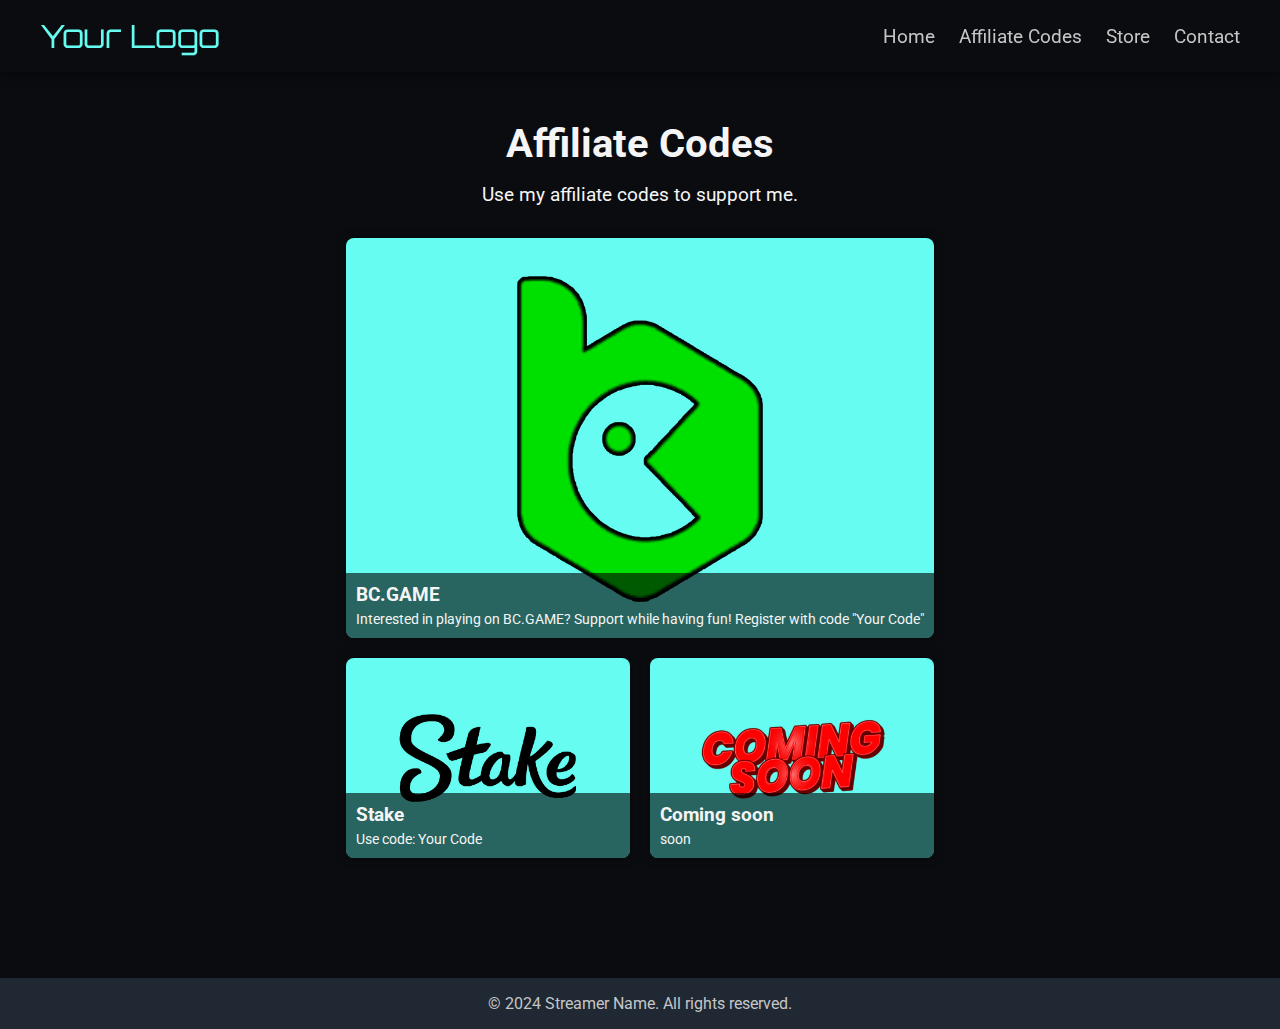
==== affiliate.html @ c43beaef "Add files via upload" ====
<!DOCTYPE html>
<html lang="en">
<head>
    <meta charset="UTF-8">
    <meta name="viewport" content="width=device-width, initial-scale=1.0">
    <title>Affiliate Codes - Streamer Name</title>
    <link rel="stylesheet" href="styles.css">
    <link rel="stylesheet" href="affiliate.css">
    <link href="https://fonts.googleapis.com/css2?family=Roboto:wght@400;700&family=Orbitron:wght@400;700&display=swap" rel="stylesheet">
</head>
<body>
    <header>
        <nav class="navbar">
            <div class="navbar-left">
                <a href="index.html" class="logo">Your Logo</a>
                <div class="menu-toggle">☰</div>
            </div>
            <ul class="nav-links">
                <li><a href="index.html">Home</a></li>
                <li><a href="affiliate.html">Affiliate Codes</a></li>
                <li><a href="store.html">Store</a></li>
                <li><a href="contact.html">Contact</a></li>
            </ul>
        </nav>
    </header>
    <main>
        <section id="affiliate" class="affiliate-section">
            <div class="content">
                <h1>Affiliate Codes</h1>
                <p>Use my affiliate codes to support me.</p>
                <div class="codes">
                    <a href="#" class="code large" style="background-image: url('affiliate1.jpg');">
                        <div class="code-content">
                            <h2>BC.GAME</h2>
                            <p>Interested in playing on BC.GAME? Support while having fun! Register with code "Your Code"</p>
                        </div>
                    </a>
                    <a href="#" class="code" style="background-image: url('affiliate2.jpg');">
                        <div class="code-content">
                            <h2>Stake</h2>
                            <p>Use code: Your Code</p>
                        </div>
                    </a>
                    <a href="#" class="code" style="background-image: url('affiliate3.jpg');">
                        <div class="code-content">
                            <h2>Coming soon</h2>
                            <p>soon</p>
                        </div>
                    </a>
                </div>
            </div>
        </section>
    </main>
    <footer>
        <p>&copy; 2024 Streamer Name. All rights reserved.</p>
    </footer>
    <script>
        document.addEventListener('DOMContentLoaded', () => {
            const menuToggle = document.querySelector('.menu-toggle');
            const navLinks = document.querySelector('.nav-links');

            if (menuToggle && navLinks) {
                menuToggle.addEventListener('click', () => {
                    navLinks.classList.toggle('active');
                });
            }
        });
    </script>
</body>
</html>
---- styles.css ----
/* Reset default styles */
* {
   margin: 0;
   padding: 0;
   box-sizing: border-box;
}

html, body {
   height: 100%;
}

body {
   font-family: 'Roboto', sans-serif;
   background-color: #0b0c10;
   color: #c5c6c7;
   display: flex;
   flex-direction: column;
}

header {
   background: rgba(11, 12, 16, 0.9);
   padding: 1rem 2rem;
   position: fixed;
   width: 100%;
   top: 0;
   z-index: 1000;
   display: flex;
   justify-content: center;
   align-items: center;
   box-shadow: 0 2px 10px rgba(0, 0, 0, 0.5);
}

.navbar {
   display: flex;
   justify-content: space-between;
   align-items: center;
   width: 100%;
   max-width: 1200px;
}

.navbar-left {
   display: flex;
   align-items: center;
}

.navbar .logo {
   font-family: 'Orbitron', sans-serif;
   color: #66fcf1;
   font-size: 2rem;
   margin-right: 2rem;
   text-decoration: none;
}

.navbar .nav-links {
   list-style: none;
   display: flex;
   gap: 1.5rem;
}

.navbar .nav-links li a {
   color: #c5c6c7;
   text-decoration: none;
   font-size: 1.2rem;
   transition: color 0.3s, transform 0.3s;
}

.navbar .nav-links li a:hover {
   color: #66fcf1;
   transform: scale(1.1);
}

.menu-toggle {
   display: none;
   font-size: 2rem;
   color: #c5c6c7;
   cursor: pointer;
}

/* Footer */
footer {
   background: #1f2833;
   padding: 1rem 2rem;
   text-align: center;
   color: #c5c6c7;
   width: 100%;
   position: relative;
   bottom: 0;
}

/* Responsive styles */
@media (max-width: 768px) {
   header {
       padding: 1rem;
   }

   .navbar .logo {
       font-size: 1.5rem;
       margin-right: 1rem;
   }

   .navbar .nav-links {
       display: none;
       flex-direction: column;
       position: absolute;
       top: 100%;
       left: 0;
       width: 100%;
       background: rgba(11, 12, 16, 0.9);
       padding: 1rem 0;
       text-align: center;
   }

   .navbar .nav-links.active {
       display: flex;
   }

   .navbar .nav-links li {
       margin: 0.5rem 0;
   }

   .navbar .nav-links li a {
       font-size: 1rem;
   }

   .menu-toggle {
       display: block;
   }
}

/* Keyframes */
@keyframes fadeIn {
   from {
       opacity: 0;
   }
   to {
       opacity: 1;
   }
}

@keyframes slideInDown {
   from {
       transform: translateY(-100%);
   }
   to {
       transform: translateY(0);
   }

@keyframes slideInUp {
   from {
       transform: translateY(100%);
   }
   to {
       transform: translateY(0);
   }

@keyframes fadeInUp {
   from {
       opacity: 0;
       transform: translateY(20px);
   }
   to {
       opacity: 1;
       transform: translateY(0);
   }
}

@media (max-width: 768px) {
   header {
       padding: 1rem;
   }

   .navbar .logo {
       font-size: 1.5rem;
       margin-right: 1rem;
   }

   .navbar .nav-links {
       display: none;
       flex-direction: column;
       position: absolute;
       top: 100%;
       left: 0;
       width: 100%;
       background: rgba(11, 12, 16, 0.9);
       padding: 1rem 0;
       text-align: center;
   }

   .navbar .nav-links.active {
       display: flex;
   }

   .navbar .nav-links li {
       margin: 0.5rem 0;
   }

   .navbar .nav-links li a {
       font-size: 1rem;
   }

   .menu-toggle {
       display: block;
   }
}
---- affiliate.css ----
/* Specific styles for affiliate.html */
.affiliate-section {
   width: 100%;
   display: flex;
   flex-direction: column;
   justify-content: center;
   align-items: center;
   text-align: center;
   color: #f5f5f5;
   padding: 100px 20px;
   background: url('your-gaming-background.jpg') no-repeat center center/cover;
   min-height: 100vh;
   animation: fadeIn 1.5s ease-in-out;
}

.content {
   max-width: 1200px;
   padding: 20px;
   background: rgba(11, 12, 16, 0.8);
   border-radius: 10px;
   animation: fadeInUp 2s ease-in-out;
}

.content h1 {
   font-size: 2.5rem; /* Adjusted for better balance */
   margin-bottom: 1rem;
   animation: slideInDown 1s ease-in-out;
}

.content p {
   font-size: 1.2rem; /* Adjusted for better balance */
   margin-bottom: 2rem;
   animation: slideInUp 1s ease-in-out;
}

.codes {
   display: grid;
   grid-template-columns: repeat(auto-fit, minmax(250px, 1fr));
   gap: 20px;
   width: 100%;
}

.codes a {
   text-decoration: none; /* Remove default link styles */
}

.code {
   position: relative;
   background-size: cover;
   background-position: center;
   border-radius: 8px;
   overflow: hidden;
   box-shadow: 0 0 10px rgba(0, 0, 0, 0.5);
   animation: fadeIn 2s ease-in-out;
   transition: transform 0.3s, box-shadow 0.3s;
   display: flex;
   flex-direction: column;
   justify-content: flex-end;
   height: 200px;
   color: inherit; /* Ensure text color is inherited */
}

.code.large {
   grid-column: span 2;
   height: 400px;
}

.code-content {
   background: rgba(0, 0, 0, 0.6);
   padding: 10px; /* Reduced padding */
   text-align: left;
   color: #f5f5f5;
   font-size: 0.9rem; /* Reduced font size */
}

.code-content h2 {
   font-size: 1.2rem; /* Reduced font size */
   margin-bottom: 5px;
}

.code-content p {
   font-size: 0.9rem; /* Reduced font size */
   margin-bottom: 0;
}

.code:hover {
   transform: scale(1.05);
   box-shadow: 0 0 20px rgba(0, 0, 0, 0.8);
}

/* Responsive styles */
@media (max-width: 768px) {
   .content {
       padding: 10px; /* Reduced padding */
   }

   .content h1 {
       font-size: 2rem; /* Reduced font size */
   }

   .content p {
       font-size: 1rem; /* Reduced font size */
   }

   .codes {
       gap: 10px; /* Reduced gap */
   }

   .code {
       height: 150px; /* Reduced height */
   }

   .code.large {
       height: 300px; /* Reduced height */
   }

   .code-content {
       padding: 5px; /* Reduced padding */
       font-size: 0.8rem; /* Further reduced font size */
   }

   .code-content h2 {
       font-size: 1rem; /* Further reduced font size */
   }

   .code-content p {
       font-size: 0.8rem; /* Further reduced font size */
   }
}

/* Keyframes */
@keyframes fadeIn {
   from {
       opacity: 0;
   }
   to {
       opacity: 1;
   }
}

@keyframes slideInDown {
   from {
       transform: translateY(-100%);
   }
   to {
       transform: translateY(0);
   }

@keyframes slideInUp {
   from {
       transform: translateY(100%);
   }
   to {
       transform: translateY(0);
   }

@keyframes fadeInUp {
   from {
       opacity: 0;
       transform: translateY(20px);
   }
   to {
       opacity: 1;
       transform: translateY(0);
   }
}
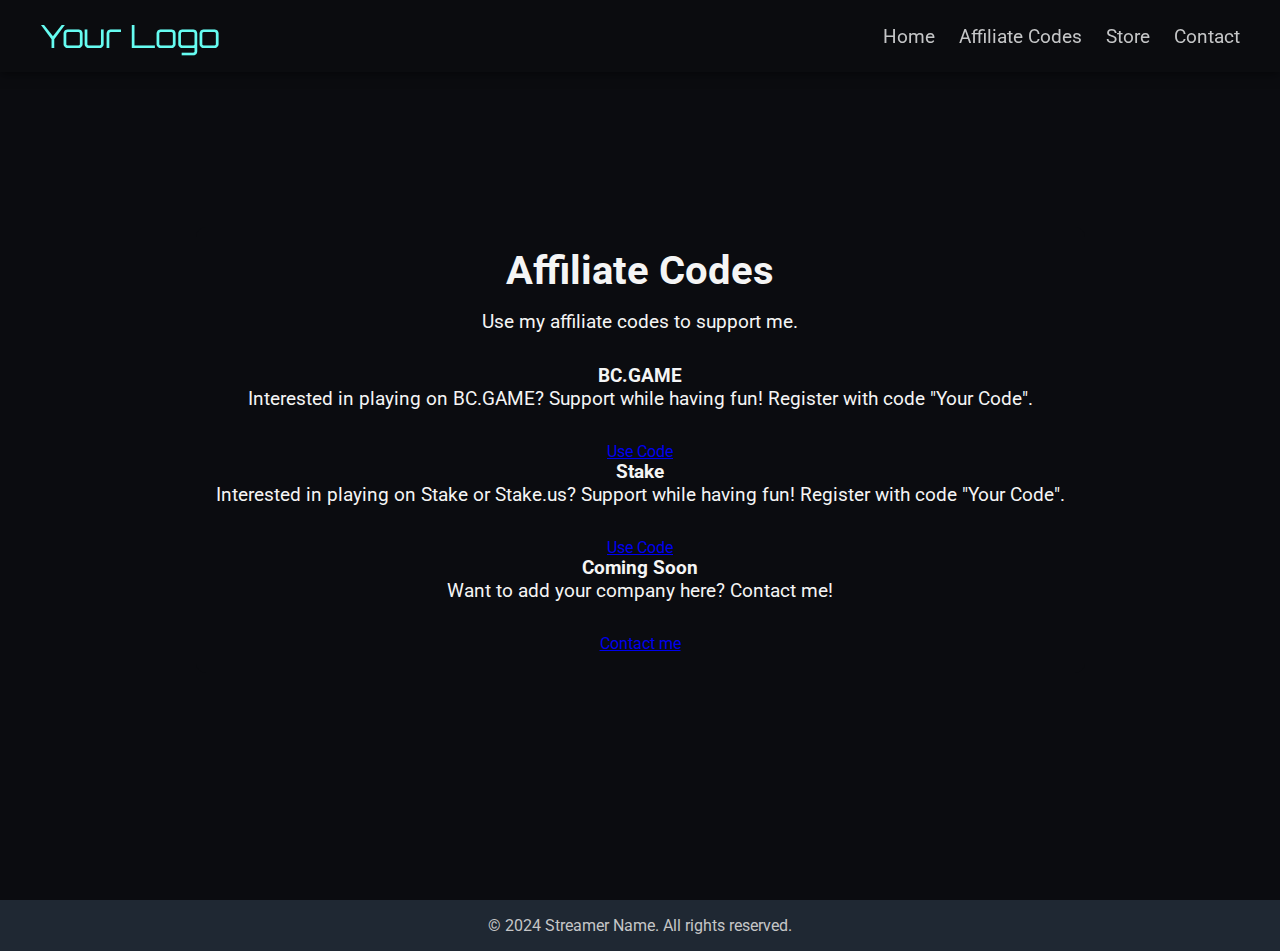
==== commit 8437d272: "Update affiliate.html" ====
--- a/affiliate.html
+++ b/affiliate.html
@@ -28,25 +28,32 @@
             <div class="content">
                 <h1>Affiliate Codes</h1>
                 <p>Use my affiliate codes to support me.</p>
-                <div class="codes">
-                    <a href="#" class="code large" style="background-image: url('affiliate1.jpg');">
-                        <div class="code-content">
-                            <h2>BC.GAME</h2>
-                            <p>Interested in playing on BC.GAME? Support while having fun! Register with code "Your Code"</p>
+                <div class="affiliate-items">
+                    <div class="item">
+                        <div class="item-image" style="background-image: url('affiliate1.jpg');"></div>
+                        <div class="item-content">
+                            <h3>BC.GAME</h3>
+                            <p>Interested in playing on BC.GAME? Support while having fun! Register with code "Your Code".</p>
+                            <a href="#" class="cta-button">Use Code</a>
                         </div>
-                    </a>
-                    <a href="#" class="code" style="background-image: url('affiliate2.jpg');">
-                        <div class="code-content">
-                            <h2>Stake</h2>
-                            <p>Use code: Your Code</p>
+                    </div>
+                    <div class="item">
+                        <div class="item-image" style="background-image: url('affiliate2.jpg');"></div>
+                        <div class="item-content">
+                            <h3>Stake</h3>
+                            <p>Interested in playing on Stake or Stake.us? Support while having fun! Register with code "Your Code".
+                            </p>
+                            <a href="#" class="cta-button">Use Code</a>
                         </div>
-                    </a>
-                    <a href="#" class="code" style="background-image: url('affiliate3.jpg');">
-                        <div class="code-content">
-                            <h2>Coming soon</h2>
-                            <p>soon</p>
+                    </div>
+                    <div class="item">
+                        <div class="item-image" style="background-image: url('affiliate3.jpg');"></div>
+                        <div class="item-content">
+                            <h3>Coming Soon</h3>
+                            <p>Want to add your company here? Contact me!</p>
+                            <a href="contact.html" class="cta-button">Contact me</a>
                         </div>
-                    </a>
+                    </div>
                 </div>
             </div>
         </section>
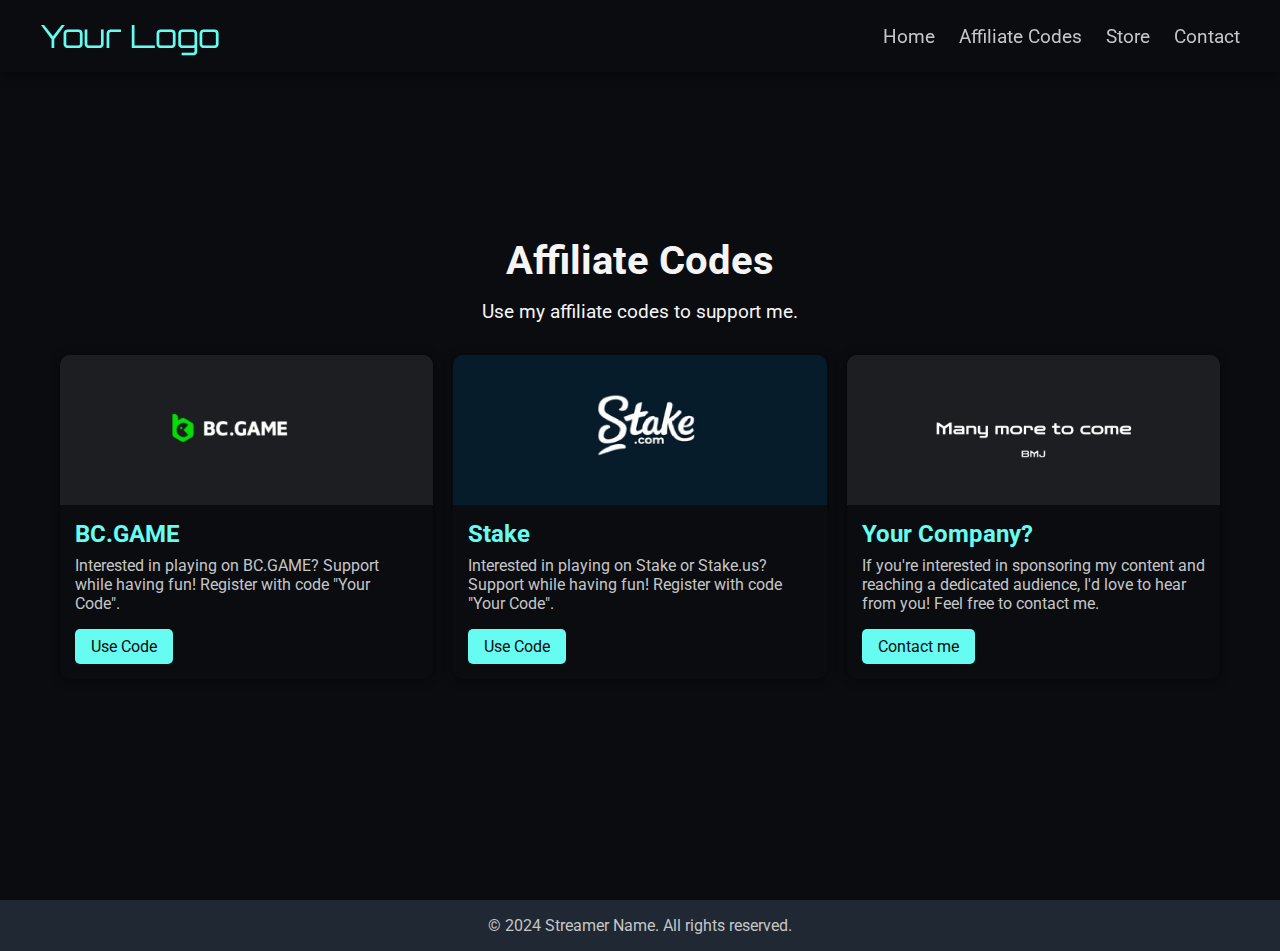
==== commit fa218355: "Update affiliate.html" ====
--- a/affiliate.html
+++ b/affiliate.html
@@ -49,8 +49,8 @@
                     <div class="item">
                         <div class="item-image" style="background-image: url('affiliate3.jpg');"></div>
                         <div class="item-content">
-                            <h3>Coming Soon</h3>
-                            <p>Want to add your company here? Contact me!</p>
+                            <h3>Your Company?</h3>
+                            <p>If you're interested in sponsoring my content and reaching a dedicated audience, I'd love to hear from you! Feel free to contact me.</p>
                             <a href="contact.html" class="cta-button">Contact me</a>
                         </div>
                     </div>
--- a/affiliate.css
+++ b/affiliate.css
@@ -8,12 +8,12 @@
    text-align: center;
    color: #f5f5f5;
    padding: 100px 20px;
-   background: url('your-gaming-background.jpg') no-repeat center center/cover;
    min-height: 100vh;
    animation: fadeIn 1.5s ease-in-out;
 }
 
 .content {
+   width: 100%;
    max-width: 1200px;
    padding: 20px;
    background: rgba(11, 12, 16, 0.8);
@@ -22,145 +22,106 @@
 }
 
 .content h1 {
-   font-size: 2.5rem; /* Adjusted for better balance */
+   font-size: 2.5rem;
+   margin-top: 1rem;
    margin-bottom: 1rem;
    animation: slideInDown 1s ease-in-out;
 }
 
 .content p {
-   font-size: 1.2rem; /* Adjusted for better balance */
+   font-size: 1.2rem;
    margin-bottom: 2rem;
    animation: slideInUp 1s ease-in-out;
 }
 
-.codes {
+.affiliate-items {
    display: grid;
    grid-template-columns: repeat(auto-fit, minmax(250px, 1fr));
    gap: 20px;
    width: 100%;
 }
 
-.codes a {
-   text-decoration: none; /* Remove default link styles */
-}
-
-.code {
-   position: relative;
-   background-size: cover;
-   background-position: center;
-   border-radius: 8px;
+.item {
+   background: rgba(11, 12, 16, 0.9);
+   border-radius: 10px;
    overflow: hidden;
    box-shadow: 0 0 10px rgba(0, 0, 0, 0.5);
-   animation: fadeIn 2s ease-in-out;
    transition: transform 0.3s, box-shadow 0.3s;
    display: flex;
    flex-direction: column;
-   justify-content: flex-end;
-   height: 200px;
-   color: inherit; /* Ensure text color is inherited */
+   justify-content: space-between;
 }
 
-.code.large {
-   grid-column: span 2;
-   height: 400px;
-}
-
-.code-content {
-   background: rgba(0, 0, 0, 0.6);
-   padding: 10px; /* Reduced padding */
-   text-align: left;
-   color: #f5f5f5;
-   font-size: 0.9rem; /* Reduced font size */
-}
-
-.code-content h2 {
-   font-size: 1.2rem; /* Reduced font size */
-   margin-bottom: 5px;
-}
-
-.code-content p {
-   font-size: 0.9rem; /* Reduced font size */
-   margin-bottom: 0;
-}
-
-.code:hover {
+.item:hover {
    transform: scale(1.05);
    box-shadow: 0 0 20px rgba(0, 0, 0, 0.8);
 }
 
+.item-image {
+   width: 100%;
+   height: 150px;
+   background-size: cover;
+   background-position: center;
+}
+
+.item-content {
+   padding: 15px;
+   text-align: left;
+}
+
+.item-content h3 {
+   font-size: 1.5rem;
+   margin-bottom: 0.5rem;
+   color: #66fcf1;
+}
+
+.item-content p {
+   font-size: 1rem;
+   margin-bottom: 1rem;
+   color: #c5c6c7;
+}
+
+.item-content .cta-button {
+   display: inline-block;
+   padding: 0.5rem 1rem;
+   font-size: 1rem;
+   color: #0b0c10;
+   background: #66fcf1;
+   border: none;
+   border-radius: 5px;
+   text-decoration: none;
+   transition: background 0.3s, transform 0.3s;
+   cursor: pointer;
+}
+
+.item-content .cta-button:hover {
+   background: #45a29e;
+   transform: scale(1.05);
+}
+
 /* Responsive styles */
 @media (max-width: 768px) {
-   .content {
-       padding: 10px; /* Reduced padding */
+   .affiliate-section {
+       padding: 50px 10px;
    }
 
    .content h1 {
-       font-size: 2rem; /* Reduced font size */
+       font-size: 2rem;
    }
 
    .content p {
-       font-size: 1rem; /* Reduced font size */
+       font-size: 1rem;
    }
 
-   .codes {
-       gap: 10px; /* Reduced gap */
+   .item-content h3 {
+       font-size: 1.2rem;
    }
 
-   .code {
-       height: 150px; /* Reduced height */
+   .item-content p {
+       font-size: 0.9rem;
    }
 
-   .code.large {
-       height: 300px; /* Reduced height */
-   }
-
-   .code-content {
-       padding: 5px; /* Reduced padding */
-       font-size: 0.8rem; /* Further reduced font size */
-   }
-
-   .code-content h2 {
-       font-size: 1rem; /* Further reduced font size */
-   }
-
-   .code-content p {
-       font-size: 0.8rem; /* Further reduced font size */
+   .item-content .cta-button {
+       font-size: 0.9rem;
    }
 }
-
-/* Keyframes */
-@keyframes fadeIn {
-   from {
-       opacity: 0;
-   }
-   to {
-       opacity: 1;
-   }
-}
-
-@keyframes slideInDown {
-   from {
-       transform: translateY(-100%);
-   }
-   to {
-       transform: translateY(0);
-   }
-
-@keyframes slideInUp {
-   from {
-       transform: translateY(100%);
-   }
-   to {
-       transform: translateY(0);
-   }
-
-@keyframes fadeInUp {
-   from {
-       opacity: 0;
-       transform: translateY(20px);
-   }
-   to {
-       opacity: 1;
-       transform: translateY(0);
-   }
-}
